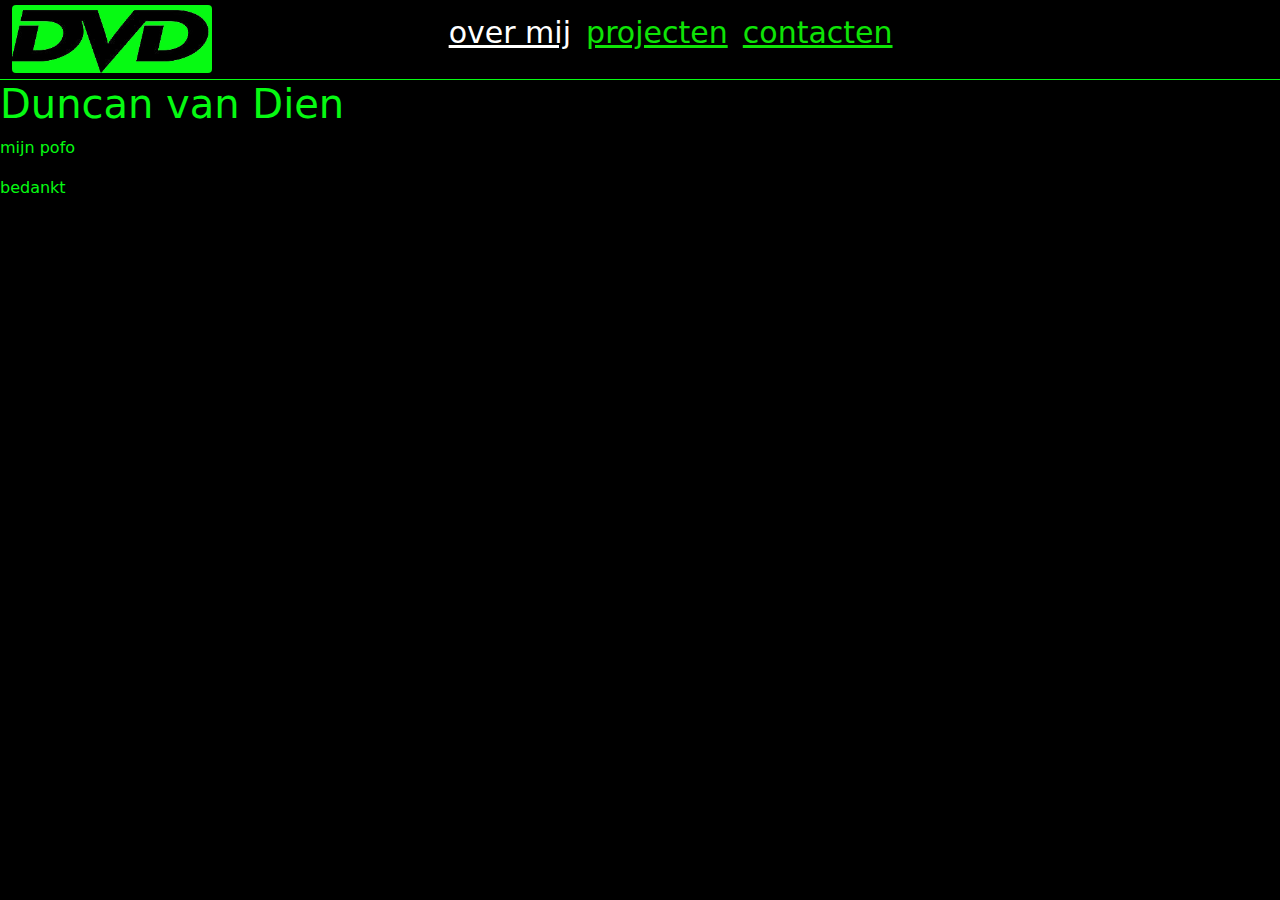
==== about-me.html @ dceee7de "ik heb alle html bestanden toe gevoegd" ====
<!DOCTYPE html>
<html lang="en">
    <head>
        <meta charset="UTF-8">
        <meta http-equiv="X-UA-Compatible" content="IE=edge">
        <meta name="viewport" content="width=device-width, initial-scale=1.0">
        <link href="https://cdn.jsdelivr.net/npm/bootstrap@5.3.3/dist/css/bootstrap.min.css" rel="stylesheet" 
        integrity="sha384-QWTKZyjpPEjISv5WaRU9OFeRpok6YctnYmDr5pNlyT2bRjXh0JMhjY6hW+ALEwIH" crossorigin="anonymous">
        <script src="https://cdn.jsdelivr.net/npm/bootstrap@5.3.3/dist/js/bootstrap.bundle.min.js" 
        integrity="sha384-YvpcrYf0tY3lHB60NNkmXc5s9fDVZLESaAA55NDzOxhy9GkcIdslK1eN7N6jIeHz" crossorigin="anonymous" defer></script>
        <link rel="stylesheet" href="/css/styles.css">
    <title>portofolio</title>
</head>
<body class="body-container">
    <header>
        <div class="container-fluid">
            <div class="row">
                <div class="col-sm-4 col-md-4 logo-container">
                    <a href="/index.html">
                        <img class="logo" src="/img/logo.png" alt="logo">
                    </a>
                    
                </div>
                <div class="col-sm-8 col-md-8 nav-container">
                    <nav>
                        <a class="current-page" href="/about-me.html">over mij</a>
                        <a href="/project.html">projecten</a>
                        <a href="/contect.html">contacten</a>
                    </nav>
                </div>
            </div>
        </div>
    </header>
    <main>
        <h1>Duncan van Dien</h1>
        <p>mijn pofo</p>
    </main>
    <footer>
        <p>bedankt</p>
    </footer>
    
    <script src="/js/main.js"></script>
</body>
</html>
---- css/styles.css ----
* {
    margin: 0;
    padding: 0;
    box-sizing: border-box;
    color: var(--secondary);
}

:root {
    --primarycolor : rgb(0, 0, 0);
    --secondary : rgb(6, 250, 18);
}

.body-container {
    display: grid;
    background-color: black;
    grid-template-columns: repeat(6, 1fr);
    grid-template-areas: 
    "hd hd hd hd hd hd"
    "mn mn mn mn mn mn"
    "ft ft ft ft ft ft";
}

header {
    grid-area: hd;
    background-color: var(--primarycolor);
    margin-top: 5px;
    padding-bottom: 6px;
    border-bottom: 1px solid ;
}

main {
    grid-area: mn;
}

footer {
    grid-area: ft;
}

.logo {
    width: 200px;
    background-color: var(--secondary);
    border-radius: 4px;
}

.nav-container {
    margin-top: 5px;
}

.nav-container a {
    color: rgb(14, 228, 6);
    font-size: 30px;
    margin-left: 10px;
}

a.current-page {
    color: white;
}

@media (max-width: 768px) {

    .nav-container {
        margin-top: 9px;
    }

    .nav-container a {
        font-size: 25px;
    }
}

@media (max-width: 576px) {

    .nav-container {
        margin-top: 1px;
    }

    .logo-container {
        display: flex;
        justify-content: center;
    }

    .nav-container a {
        font-size: 25px;
        display: flex;
        justify-content: center;
    }

}
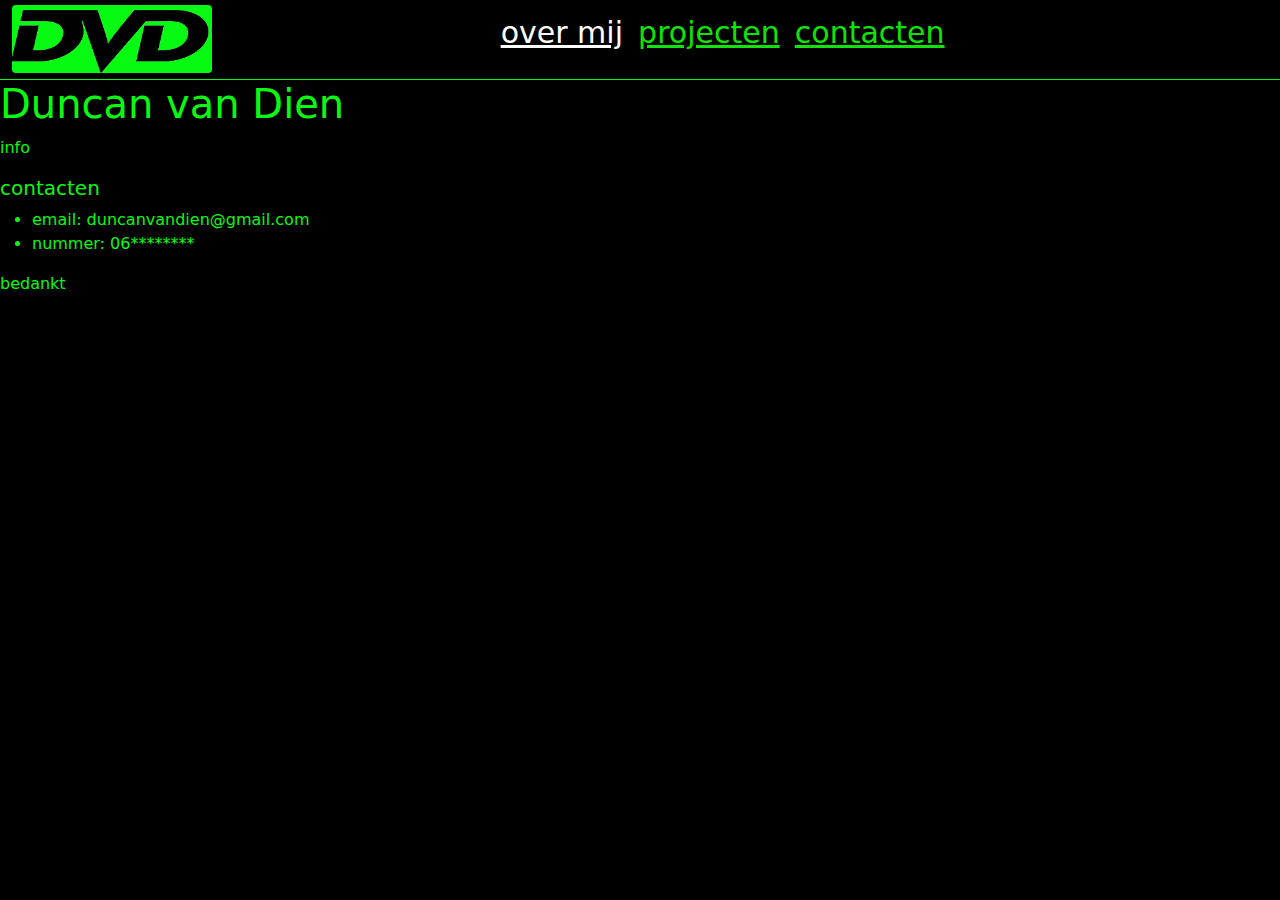
==== commit 6c9256c0: "projecten pagina card toe gevoegd" ====
--- a/about-me.html
+++ b/about-me.html
@@ -33,7 +33,12 @@
     </header>
     <main>
         <h1>Duncan van Dien</h1>
-        <p>mijn pofo</p>
+        <p>info</p>
+        <h5>contacten</h5>
+        <ul>
+            <li>email: duncanvandien@gmail.com</li>
+            <li>nummer: 06********</li>
+        </ul>
     </main>
     <footer>
         <p>bedankt</p>
--- a/css/styles.css
+++ b/css/styles.css
@@ -6,18 +6,13 @@
 }
 
 :root {
-    --primarycolor : rgb(0, 0, 0);
-    --secondary : rgb(6, 250, 18);
+    --primarycolor: rgb(0, 0, 0);
+    --secondary: rgb(6, 250, 18);
 }
 
 .body-container {
-    display: grid;
     background-color: black;
-    grid-template-columns: repeat(6, 1fr);
-    grid-template-areas: 
-    "hd hd hd hd hd hd"
-    "mn mn mn mn mn mn"
-    "ft ft ft ft ft ft";
+    overflow: hidden;
 }
 
 header {
@@ -25,11 +20,15 @@
     background-color: var(--primarycolor);
     margin-top: 5px;
     padding-bottom: 6px;
-    border-bottom: 1px solid ;
+    border-bottom: 1px solid;
 }
 
 main {
     grid-area: mn;
+}
+
+.main-project {
+    margin-top: 10px;
 }
 
 footer {
@@ -44,6 +43,7 @@
 
 .nav-container {
     margin-top: 5px;
+    padding-left: 5%;
 }
 
 .nav-container a {
@@ -54,6 +54,73 @@
 
 a.current-page {
     color: white;
+}
+
+.a-box {
+    position: absolute;
+}
+
+.a-box div {
+    font-size: 50px;
+}
+
+.a-box div:hover {
+    font-size: 55px;
+    color: blue;
+}
+
+.x-about-me {
+    animation: x 17s linear infinite alternate;
+}
+
+.y-about-me {
+    animation: y 7s linear infinite alternate;
+}
+
+.x-project {
+    animation: x 15s linear infinite alternate;
+}
+
+.y-project {
+    animation: y 5s linear infinite alternate;
+}
+
+.x-contact {
+    animation: x 13s linear infinite alternate;
+}
+
+.y-contact {
+    animation: y 10s linear infinite alternate;
+}
+
+@keyframes x {
+    100% {
+        transform: translateX(calc(95vw - 100px));
+    }
+}
+
+@keyframes y {
+    100% {
+        transform: translateY(calc(95vh - 100px));
+    }
+}
+
+.card {
+    background-color: black;
+    border: 1px solid rgb(6, 250, 18);
+    text-decoration: none;
+}
+
+.card:hover {
+    border: 2px solid white;
+}
+
+.card-body{
+    text-align: center;
+}
+
+.card-title {
+    color: var(--secondary);
 }
 
 @media (max-width: 768px) {
@@ -84,4 +151,4 @@
         justify-content: center;
     }
 
-}
+}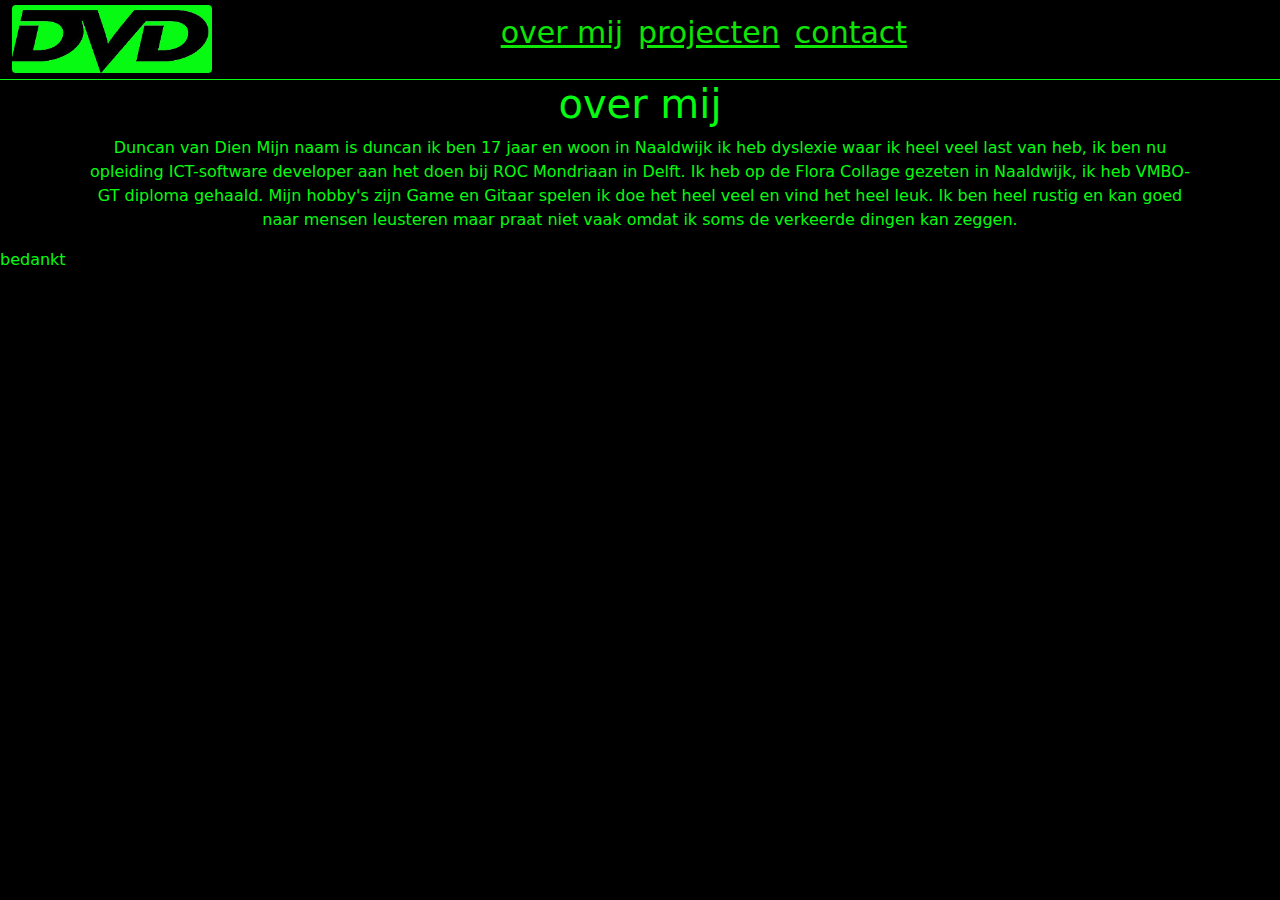
==== commit 2b5d161c: "fouten bij gewerkt" ====
--- a/about-me.html
+++ b/about-me.html
@@ -1,16 +1,19 @@
 <!DOCTYPE html>
 <html lang="en">
-    <head>
-        <meta charset="UTF-8">
-        <meta http-equiv="X-UA-Compatible" content="IE=edge">
-        <meta name="viewport" content="width=device-width, initial-scale=1.0">
-        <link href="https://cdn.jsdelivr.net/npm/bootstrap@5.3.3/dist/css/bootstrap.min.css" rel="stylesheet" 
+
+<head>
+    <meta charset="UTF-8">
+    <meta http-equiv="X-UA-Compatible" content="IE=edge">
+    <meta name="viewport" content="width=device-width, initial-scale=1.0">
+    <link href="https://cdn.jsdelivr.net/npm/bootstrap@5.3.3/dist/css/bootstrap.min.css" rel="stylesheet"
         integrity="sha384-QWTKZyjpPEjISv5WaRU9OFeRpok6YctnYmDr5pNlyT2bRjXh0JMhjY6hW+ALEwIH" crossorigin="anonymous">
-        <script src="https://cdn.jsdelivr.net/npm/bootstrap@5.3.3/dist/js/bootstrap.bundle.min.js" 
-        integrity="sha384-YvpcrYf0tY3lHB60NNkmXc5s9fDVZLESaAA55NDzOxhy9GkcIdslK1eN7N6jIeHz" crossorigin="anonymous" defer></script>
-        <link rel="stylesheet" href="/css/styles.css">
-    <title>portofolio</title>
+    <script src="https://cdn.jsdelivr.net/npm/bootstrap@5.3.3/dist/js/bootstrap.bundle.min.js"
+        integrity="sha384-YvpcrYf0tY3lHB60NNkmXc5s9fDVZLESaAA55NDzOxhy9GkcIdslK1eN7N6jIeHz" crossorigin="anonymous"
+        defer></script>
+    <link rel="stylesheet" href="/css/styles.css">
+    <title>portfolio</title>
 </head>
+
 <body class="body-container">
     <header>
         <div class="container-fluid">
@@ -19,31 +22,42 @@
                     <a href="/index.html">
                         <img class="logo" src="/img/logo.png" alt="logo">
                     </a>
-                    
+
                 </div>
                 <div class="col-sm-8 col-md-8 nav-container">
                     <nav>
-                        <a class="current-page" href="/about-me.html">over mij</a>
+                        <a class="currant-page" href="/about-me.html">over mij</a>
                         <a href="/project.html">projecten</a>
-                        <a href="/contect.html">contacten</a>
+                        <a href="/contact.html">contact</a>
                     </nav>
                 </div>
             </div>
         </div>
     </header>
     <main>
-        <h1>Duncan van Dien</h1>
-        <p>info</p>
-        <h5>contacten</h5>
-        <ul>
-            <li>email: duncanvandien@gmail.com</li>
-            <li>nummer: 06********</li>
-        </ul>
+        <div class="container-md">
+            <div class="row">
+                <div class="col-md-12 text-center">
+                    <h1>over mij</h1>
+                    <p>Duncan van Dien
+                        Mijn naam is duncan ik ben 17 jaar en woon in Naaldwijk ik heb dyslexie waar ik heel veel last
+                        van
+                        heb, ik ben nu opleiding ICT-software developer aan het doen bij ROC Mondriaan in Delft. Ik heb
+                        op
+                        de Flora Collage gezeten in Naaldwijk, ik heb VMBO-GT diploma gehaald. Mijn hobby's zijn Game en
+                        Gitaar spelen ik doe het heel veel en vind het heel leuk. Ik ben heel rustig en kan goed naar
+                        mensen
+                        leusteren maar praat niet vaak omdat ik soms de verkeerde dingen kan zeggen.
+                    </p>
+                </div>
+            </div>
+        </div>
     </main>
     <footer>
         <p>bedankt</p>
     </footer>
-    
+
     <script src="/js/main.js"></script>
 </body>
-</html>
+
+</html>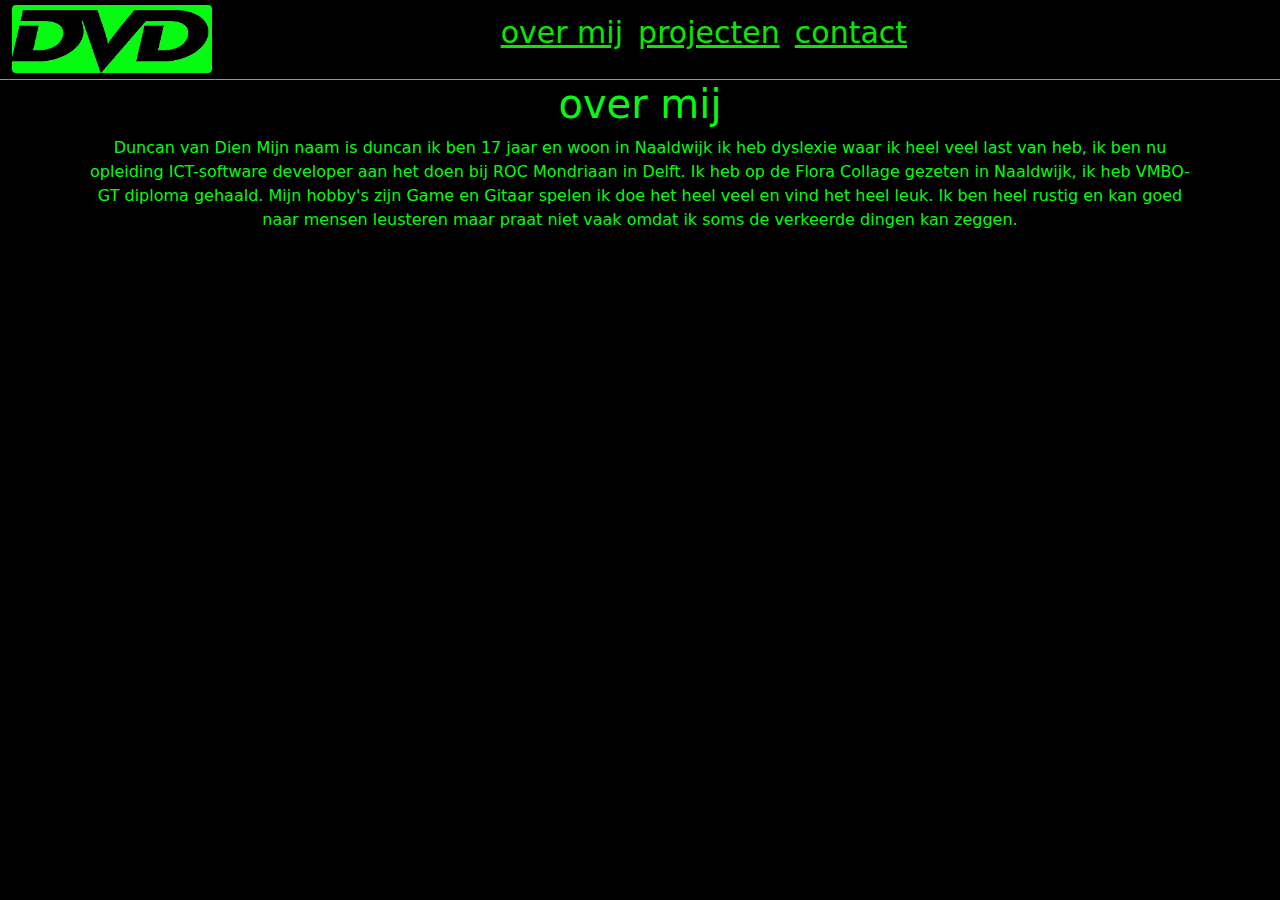
==== commit 6b33799d: "project pagina cards gevuld met data" ====
--- a/about-me.html
+++ b/about-me.html
@@ -37,7 +37,7 @@
     <main>
         <div class="container-md">
             <div class="row">
-                <div class="col-md-12 text-center">
+                <div class="col-md text-center">
                     <h1>over mij</h1>
                     <p>Duncan van Dien
                         Mijn naam is duncan ik ben 17 jaar en woon in Naaldwijk ik heb dyslexie waar ik heel veel last
@@ -53,9 +53,6 @@
             </div>
         </div>
     </main>
-    <footer>
-        <p>bedankt</p>
-    </footer>
 
     <script src="/js/main.js"></script>
 </body>
--- a/css/styles.css
+++ b/css/styles.css
@@ -12,7 +12,6 @@
 
 .body-container {
     background-color: black;
-    overflow: hidden;
 }
 
 header {
@@ -69,6 +68,27 @@
     color: blue;
 }
 
+.card {
+    background-color: black;
+    border: 1px solid rgb(6, 250, 18);
+    text-decoration: none;
+    width: 100%;
+}
+
+.card:hover {
+    border: 2px solid white;
+}
+
+.card-body{
+    text-align: center;
+    width: 100%;
+}
+
+.card-title {
+    color: var(--secondary);
+}
+
+
 .x-about-me {
     animation: x 17s linear infinite alternate;
 }
@@ -105,23 +125,6 @@
     }
 }
 
-.card {
-    background-color: black;
-    border: 1px solid rgb(6, 250, 18);
-    text-decoration: none;
-}
-
-.card:hover {
-    border: 2px solid white;
-}
-
-.card-body{
-    text-align: center;
-}
-
-.card-title {
-    color: var(--secondary);
-}
 
 @media (max-width: 768px) {
 
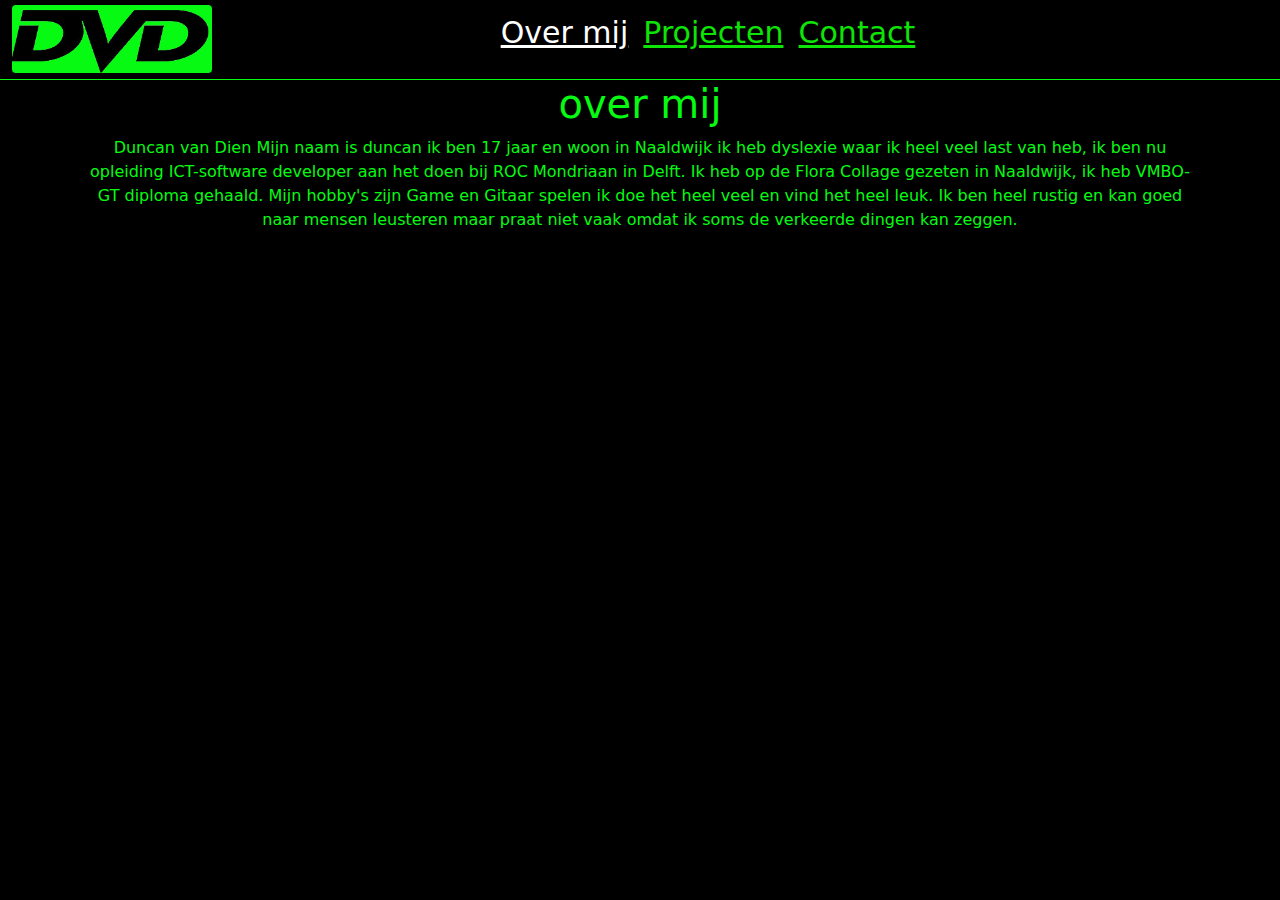
==== commit 456fb2d6: "project links toe gevoegd" ====
--- a/about-me.html
+++ b/about-me.html
@@ -10,7 +10,7 @@
     <script src="https://cdn.jsdelivr.net/npm/bootstrap@5.3.3/dist/js/bootstrap.bundle.min.js"
         integrity="sha384-YvpcrYf0tY3lHB60NNkmXc5s9fDVZLESaAA55NDzOxhy9GkcIdslK1eN7N6jIeHz" crossorigin="anonymous"
         defer></script>
-    <link rel="stylesheet" href="/css/styles.css">
+    <link rel="stylesheet" href="css/styles.css">
     <title>portfolio</title>
 </head>
 
@@ -26,9 +26,9 @@
                 </div>
                 <div class="col-sm-8 col-md-8 nav-container">
                     <nav>
-                        <a class="currant-page" href="/about-me.html">over mij</a>
-                        <a href="/project.html">projecten</a>
-                        <a href="/contact.html">contact</a>
+                        <a class="current-page" href="/about-me.html">Over mij</a>
+                        <a href="/project.html">Projecten</a>
+                        <a href="/contact.html">Contact</a>
                     </nav>
                 </div>
             </div>
--- a/css/styles.css
+++ b/css/styles.css
@@ -68,27 +68,6 @@
     color: blue;
 }
 
-.card {
-    background-color: black;
-    border: 1px solid rgb(6, 250, 18);
-    text-decoration: none;
-    width: 100%;
-}
-
-.card:hover {
-    border: 2px solid white;
-}
-
-.card-body{
-    text-align: center;
-    width: 100%;
-}
-
-.card-title {
-    color: var(--secondary);
-}
-
-
 .x-about-me {
     animation: x 17s linear infinite alternate;
 }
@@ -121,7 +100,7 @@
 
 @keyframes y {
     100% {
-        transform: translateY(calc(95vh - 100px));
+        transform: translateY(calc(94vh - 100px));
     }
 }
 
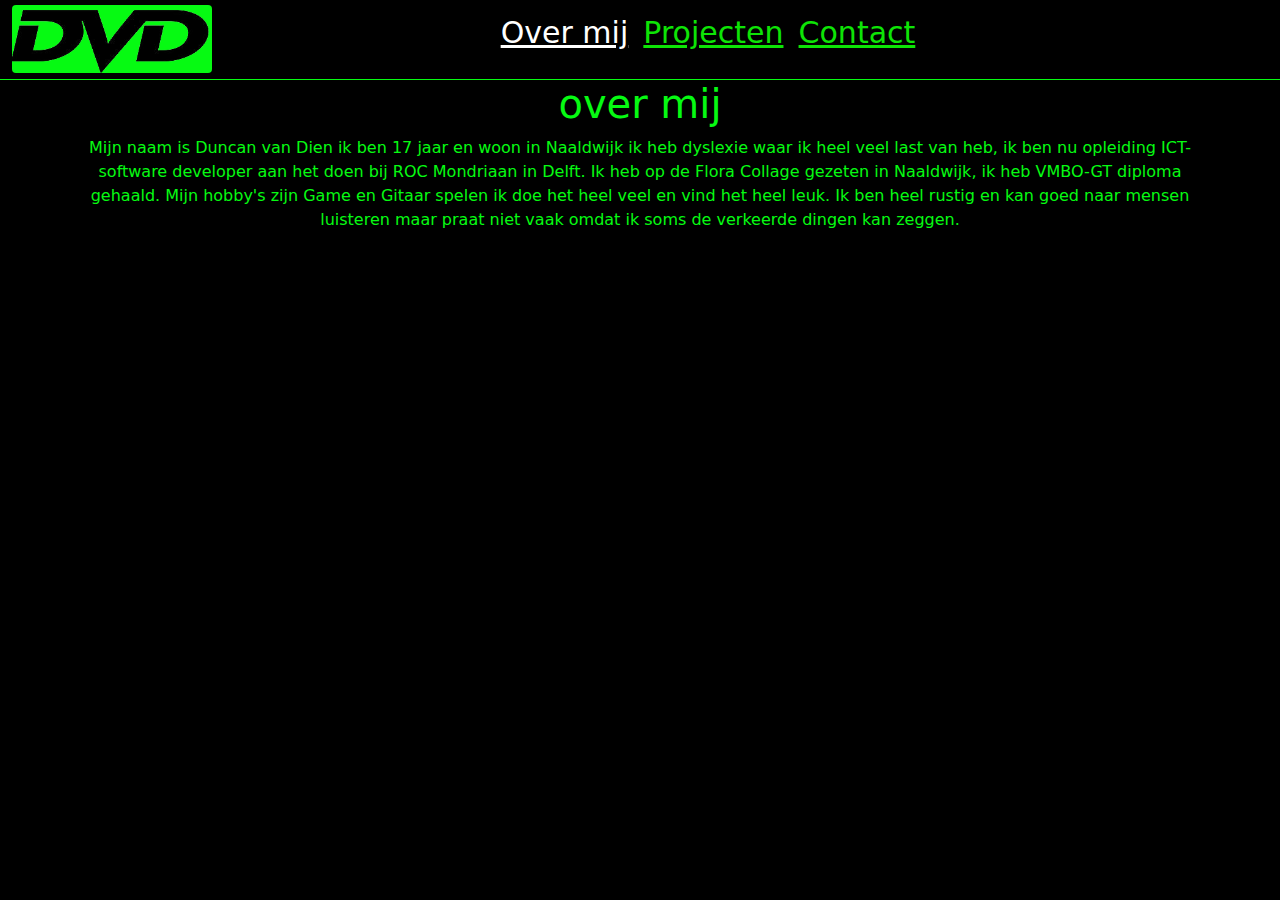
==== commit c4540980: "laste verandering" ====
--- a/about-me.html
+++ b/about-me.html
@@ -39,15 +39,15 @@
             <div class="row">
                 <div class="col-md text-center">
                     <h1>over mij</h1>
-                    <p>Duncan van Dien
-                        Mijn naam is duncan ik ben 17 jaar en woon in Naaldwijk ik heb dyslexie waar ik heel veel last
+                    <p>
+                        Mijn naam is Duncan van Dien ik ben 17 jaar en woon in Naaldwijk ik heb dyslexie waar ik heel veel last
                         van
                         heb, ik ben nu opleiding ICT-software developer aan het doen bij ROC Mondriaan in Delft. Ik heb
                         op
                         de Flora Collage gezeten in Naaldwijk, ik heb VMBO-GT diploma gehaald. Mijn hobby's zijn Game en
                         Gitaar spelen ik doe het heel veel en vind het heel leuk. Ik ben heel rustig en kan goed naar
                         mensen
-                        leusteren maar praat niet vaak omdat ik soms de verkeerde dingen kan zeggen.
+                        luisteren maar praat niet vaak omdat ik soms de verkeerde dingen kan zeggen.
                     </p>
                 </div>
             </div>
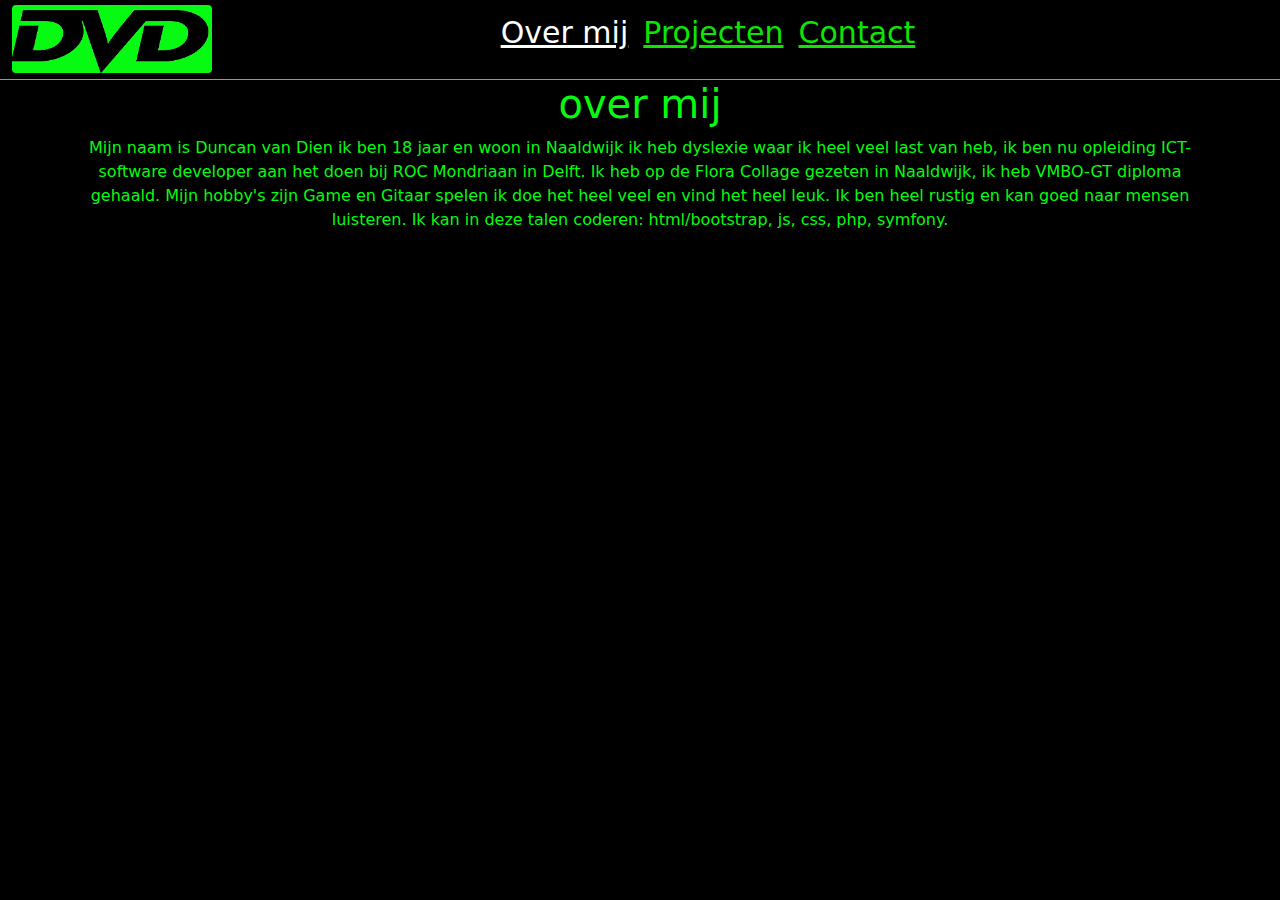
==== commit 80f92810: "overmij aan gepast" ====
--- a/about-me.html
+++ b/about-me.html
@@ -40,15 +40,15 @@
                 <div class="col-md text-center">
                     <h1>over mij</h1>
                     <p>
-                        Mijn naam is Duncan van Dien ik ben 17 jaar en woon in Naaldwijk ik heb dyslexie waar ik heel veel last
+                        Mijn naam is Duncan van Dien ik ben 18 jaar en woon in Naaldwijk ik heb dyslexie waar ik heel veel last
                         van
                         heb, ik ben nu opleiding ICT-software developer aan het doen bij ROC Mondriaan in Delft. Ik heb
                         op
                         de Flora Collage gezeten in Naaldwijk, ik heb VMBO-GT diploma gehaald. Mijn hobby's zijn Game en
                         Gitaar spelen ik doe het heel veel en vind het heel leuk. Ik ben heel rustig en kan goed naar
                         mensen
-                        luisteren maar praat niet vaak omdat ik soms de verkeerde dingen kan zeggen.
-                    </p>
+                        luisteren.
+                        Ik kan in deze talen coderen: html/bootstrap, js, css, php, symfony.
                 </div>
             </div>
         </div>
